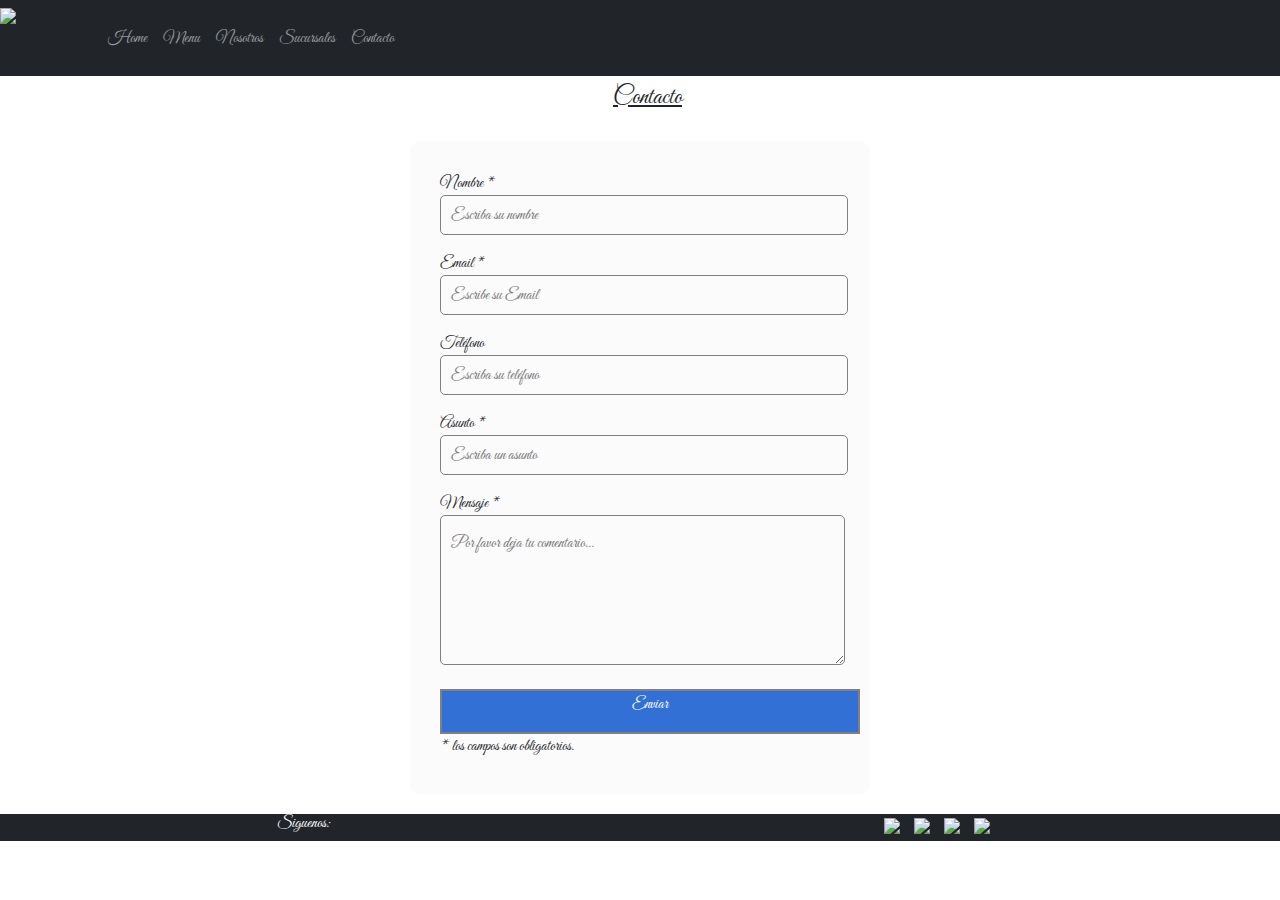
==== pages/contacto.html @ 89284d7c "first commit" ====
<!DOCTYPE html>
<html lang="en">

<head>
  <meta charset="UTF-8">
  <meta http-equiv="X-UA-Compatible" content="IE=edge">
  <meta name="viewport" content="width=device-width, initial-scale=1.0">
  <!--link google fonts-->
  <link rel="preconnect" href="https://fonts.googleapis.com">
  <link rel="preconnect" href="https://fonts.gstatic.com" crossorigin>
  <link href="https://fonts.googleapis.com/css2?family=Great+Vibes&family=Satisfy&display=swap" rel="stylesheet">
  <!--link css-->
  <link rel="stylesheet" href="/css/styles.css">
  <!--bootstrap-->
  <link href="https://cdn.jsdelivr.net/npm/bootstrap@5.3.3/dist/css/bootstrap.min.css" rel="stylesheet"
    integrity="sha384-QWTKZyjpPEjISv5WaRU9OFeRpok6YctnYmDr5pNlyT2bRjXh0JMhjY6hW+ALEwIH" crossorigin="anonymous">
  <title>Cafeteria</title>
</head>

<body>
  <header>
    <nav class="fixed-top navbar navbar-expand-lg navbar-dark bg-dark">
      <img class="logo" src="./assets/logo.png" alt="logo">
      <button class="navbar-toggler" type="button" data-toggle="collapse" data-target="#navbarText"
        aria-controls="navbarText" aria-expanded="false" aria-label="Toggle navigation">
        <span class="navbar-toggler-icon"></span>
      </button>
      <div class="collapse navbar-collapse" id="navbarText">
        <ul class="navbar-nav mr-auto">
          <li class="nav-item active">
            <a class="nav-link" href="/index.html">Home</a>
          </li>
          <li class="nav-item">
            <a class="nav-link" href="/pages/menu.html">Menu</a>
          </li>
          <li class="nav-item">
            <a class="nav-link" href="/pages/nosotros.html">Nosotros</a>
          </li>
          <li class="nav-item">
            <a class="nav-link" href="/pages/sucursales.html">Sucursales</a>
          </li>
          <li class="nav-item">
            <a class="nav-link" href="/pages/contacto.html">Contacto</a>
          </li>
        </ul>
      </div>
    </nav>
  </header>
  <main>
    <div class="cont_titulo">
      <h1 class="h1_titulo">Contacto</h1>
    </div>
    <section class="cont_contacto">
      <div>
        <!--Pendiente resolver envio via php,por el momento entiendo solo seria visual, la funcionalidad de envio de consideraria
        luego de consultar en clase -->
        <form action="submit_formulario.php" method="post">
          <p>
            <label for="nombre" class="colocar_nombre">Nombre
              <span class="obligatorio">*</span>
            </label>
            <input type="text" name="introducir_nombre" id="nombre" required="obligatorio"
              placeholder="Escriba su nombre">
          </p>
          <p>
            <label for="email" class="colocar_email">Email
              <span class="obligatorio">*</span>
            </label>
            <input type="email" name="introducir_email" id="email" required="obligatorio"
              placeholder="Escribe su Email">
          </p>
          <p>
            <label for="telefono" class="telefono">Teléfono
            </label>
            <input type="tel" name="telefono" id="telefono" placeholder="Escriba su teléfono">
          </p>
          <p>
            <label for="asunto" class="asunto">Asunto
              <span class="obligatorio">*</span>
            </label>
            <input type="text" name="introducir_asunto" id="assunto" required="obligatorio"
              placeholder="Escriba un asunto">
          </p>
          <p>
            <label for="mensaje" class="colocar_mensaje">Mensaje
              <span class="obligatorio">*</span>
            </label>
            <textarea name="introducir_mensaje" class="texto_mensaje" id="mensaje" required="obligatorio"
              placeholder="Por favor deja tu comentario..."></textarea>
          </p>
          <button type="submit" name="enviar_formulario" id="enviar">
            <p>Enviar</p>
          </button>

          <p class="aviso">
            <span class="obligatorio"> * </span>los campos son obligatorios.
          </p>

        </form>
      </div>
      </div>

</body>

</html>

</div>
</section>

</main>
<footer class="footer">
  <section class="cont_redes">
    <h3 class="texto">Siguenos:</h3>
    <div class="nuevo">

      <img class="redes_sociales_iconos" src="assets/facebook.png" alt="Facebook">
      <img class="redes_sociales_iconos" src="assets/instagram.png" alt="Instagram">
      <img class="redes_sociales_iconos" src="assets/whatsapp.png" alt="Whatsapp">
      <img class="redes_sociales_iconos" src="assets/x.png" alt="X">

    </div>
  </section>
</footer>
<script src="https://cdn.jsdelivr.net/npm/bootstrap@5.3.3/dist/js/bootstrap.bundle.min.js"
  integrity="sha384-YvpcrYf0tY3lHB60NNkmXc5s9fDVZLESaAA55NDzOxhy9GkcIdslK1eN7N6jIeHz" crossorigin="anonymous"></script>

</body>

</html>
---- css/styles.css ----
/*reset "*" para configurar estilos globales*/
*{
    font-family: "Great Vibes", cursive;
}

/*.nav_test{
    position: fixed;
    background-image: url(/preentregable1/Assets/textura.jpg);
}*/
.logo{

    height: 60px;
    width: 100px;
}

.descripcion{
    display: flex;
    height: 200px;
    width: 200px;
    color:6F6D6D;
    text-align: center;
}

 
.banner_img{
    width: 100%;
    height: 100%;
    
}

.banner{
    display: flex;
   /* background-image:url(/preentregable1/Assets/grano_cafe.jpg);
    background-size: cover;
    background-position: center;
    padding: 200px;*/
    text-align: center;
    margin-top: 76px;
    border-bottom: solid grey;
    height: 600px;
    width: 100%;
    justify-content: center;
}
.banner h1{
    color: white;
    font-size: 92px;
    position: absolute;
    
}

.cont_redes{
   
    display: flex;
    justify-content: center;
    align-items: center;
    justify-content: space-around;
    
}
.seccion{
    display: flex;
    align-items: center;
}

.redes_sociales_iconos{
    
    height: 20px;
    width: 20px;
    display: inline;
    margin-right: 10px;
      
}
.nuevo{
    display: flex;
}
.footer{
    background-color: #212429;
}
.texto{
    color: white;
    font-size:medium;
}
.cont_grande{
    display: flex;
    justify-content: center;
    margin-top: 15px;
   
    
}
.card_nosotros{
    display:flex ;
    border: solid grey;
    border: solid grey;
    border-radius: 12px;
}

.img_card{
    height: 600px;
    width: 400px;
    margin: 3px 3px 3px 3px;
    border-radius: 8px;
}
.p_card{
    display: flex;
    height: 600px;
    width: 400px;
    align-items: center;
    margin: 5px 5px 5px 5px;
    padding: 19px 81px 94px;
}
.h1_titulo{
    margin-top: 83px;
    margin-left: 15px;
    text-decoration: underline;
    font-size: 25px;
}
.h1_titulo_index{
    margin-left: 15px;
    text-decoration: underline;
    font-size: 25px;
}
.cont_suc{
    display: flex;
    margin-top: 15px;
    justify-content: space-evenly;
    margin-bottom: 20px;
}
.card_suc{
    display: flex;
    flex-wrap: wrap;
    width: 207px;
    border: solid grey;
    border-radius: 6px;
}
.suc_img{
    display: flex;
    height: 200px;
    width: 200px;
    border-radius: 5px;
}
.p_suc{
    display: flex;
    height: 200px;
    width: 200px;
    padding: 15px;
}
.cont_menu{
    display: flex;
    justify-content: space-evenly;
    margin-bottom: 15px;

}
.card_menu{
display: flex;
}
.menu_img{
    display: flex;
    height: 600px;
    width: 400px;
    border: 5px solid grey;
    border-radius: 24px
}
.cont_titulo{
    display: flex;
    justify-content: center;
}

.cont_contacto{
    display: flex;
    width: 460px; 
    height: auto;
    margin: 20px auto;
    border-radius: 10px;  
    padding-top: 30px;
    padding-bottom: 20px;  
    background-color: #fbfbfb; 
    padding-left: 30px; 
}

input{
    background-color: #fbfbfb; 
    width: 408px; 
    height: 40px; 
    border-radius: 5px;  
    border-style: solid; 
    border-width: 1px; 
    border-color: grey; 
    margin-top: 10px;  
    padding-left: 10px;
    margin-bottom: 20px; 
  }
  textarea{
    background-color: #fbfbfb; 
    width: 405px; 
    height: 150px; 
    border-radius: 5px;  
    border-style: solid; 
    border-width: 1px; 
    border-color: grey; 
    margin-top: 10px;  
    padding-left: 10px;
    margin-bottom: 20px; 
    padding-top: 15px; 
  }
  label{
    display: block; 
    float: center;  
  }
  button{
    height: 45px; 
    padding-left: 5px;
    padding-right: 5px;   
    margin-bottom: 20px; 
    margin-top: 10px;   
    text-transform: uppercase;
    background-color:#3270D6; 
    border-color: grey; 
    border-style: solid; 
    border-radius: 10px;  
    width: 420px;   
    cursor: pointer;
  }
  button p{
    color: #fff; 
  }
  .banner_titulo{
    font-family: "Great Vibes", cursive;
    margin-top: 121px;
  }
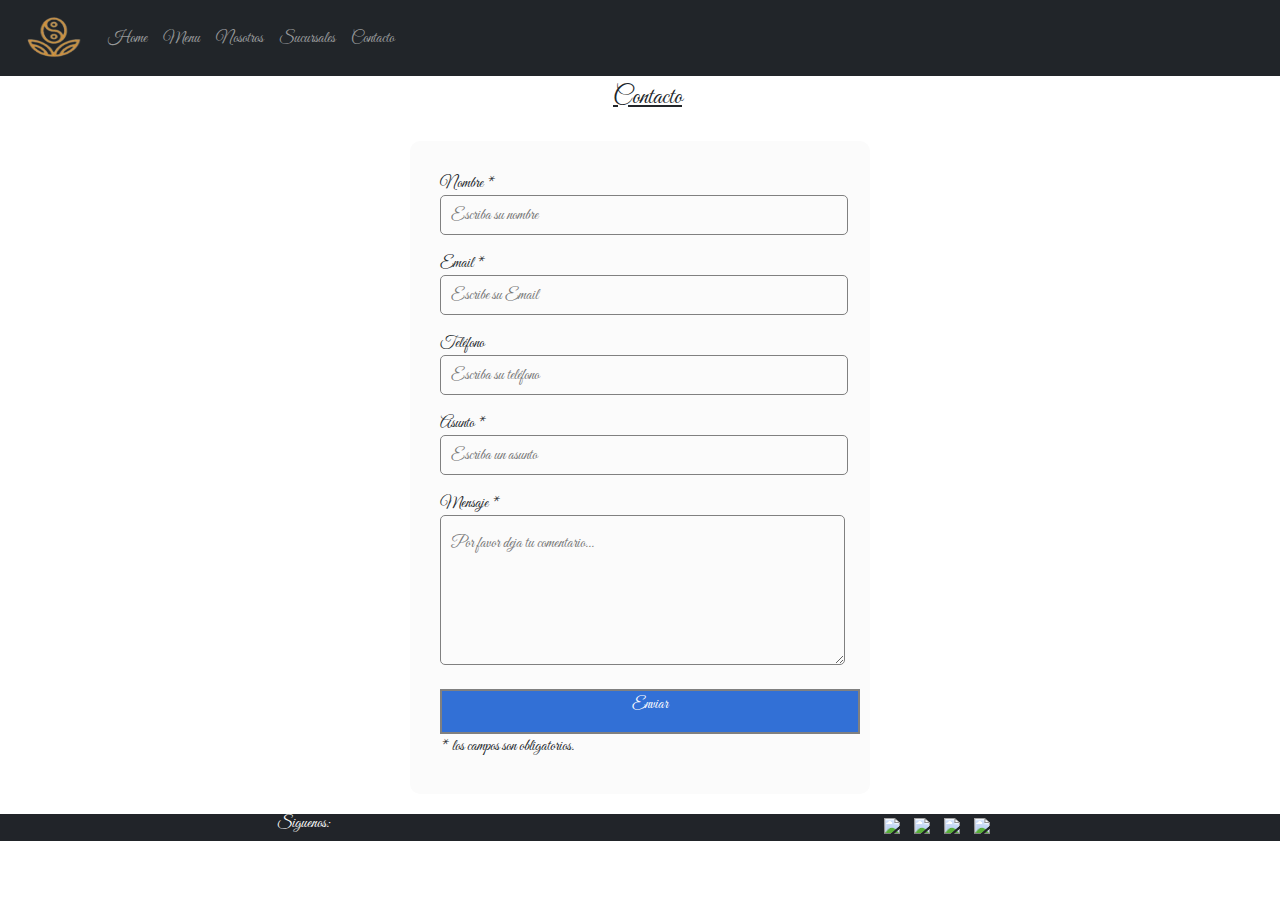
==== commit 2d8480fa: "version3" ====
--- a/pages/contacto.html
+++ b/pages/contacto.html
@@ -20,7 +20,7 @@
 <body>
   <header>
     <nav class="fixed-top navbar navbar-expand-lg navbar-dark bg-dark">
-      <img class="logo" src="./assets/logo.png" alt="logo">
+      <img class="logo" src="../assets/logo.png" alt="logo">
       <button class="navbar-toggler" type="button" data-toggle="collapse" data-target="#navbarText"
         aria-controls="navbarText" aria-expanded="false" aria-label="Toggle navigation">
         <span class="navbar-toggler-icon"></span>
